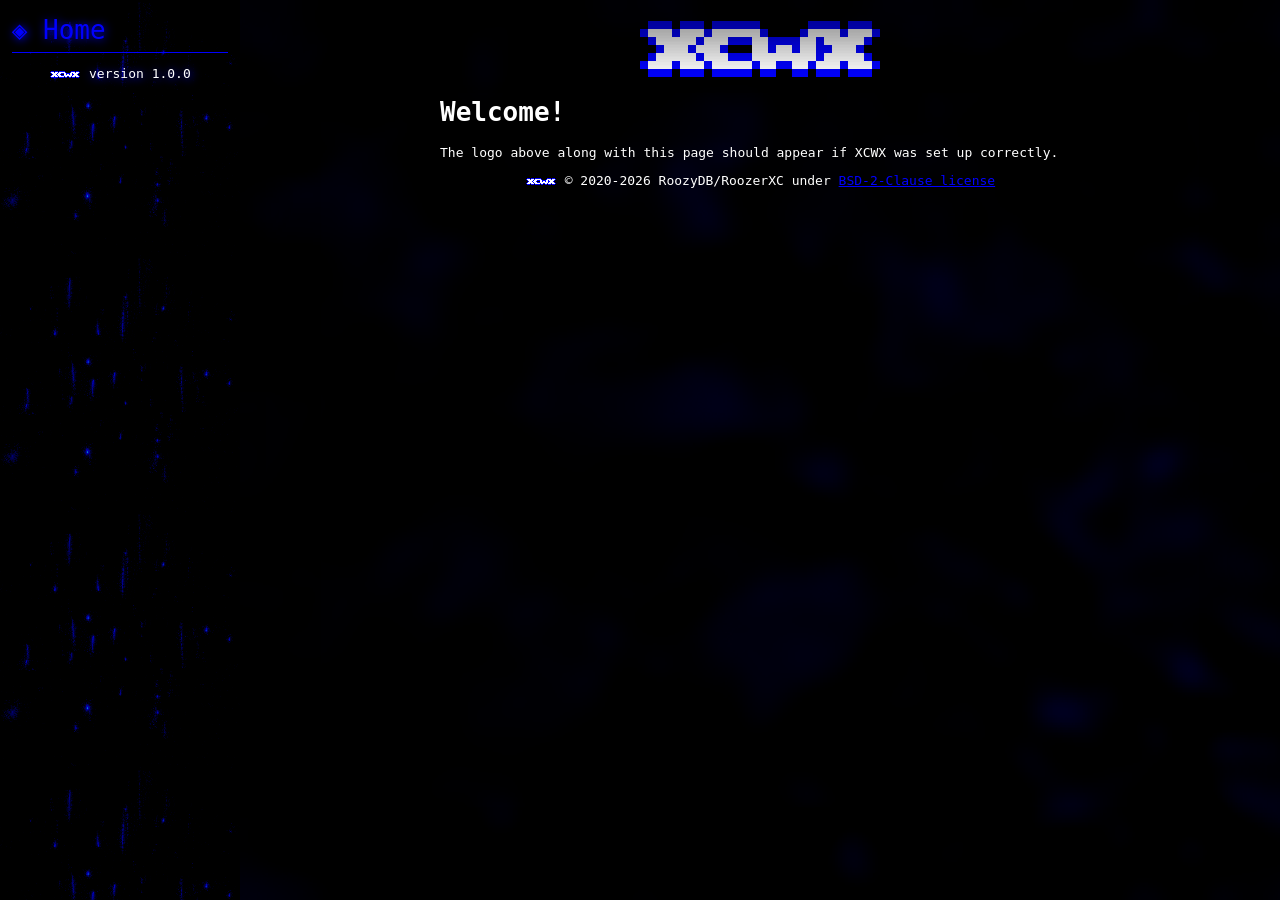
==== index.html @ df1dc816 "First version (1.0.0)" ====
<!--

    XCWX (RoozerXC Web eXperience)

    index.html | May 28th, 2026

-->

<!DOCTYPE html>
<html lang="en">
    <head>
        <title>My Website</title>
        <link href="style.css" rel="stylesheet" type="text/css">
        <link href="favicon.ico?v=2" rel="shortcut icon" type="image/x-icon" />

        <meta content="My Website" property="og:title" />
        <meta content="Using RoozerXC Web eXperience (HTML + CSS3)" property="og:description" />
        <meta content="https://example.com" property="og:url" />
        <meta content="bigicon.png" property="og:image" />
        <meta content="#0000ff" data-react-helmet="true" name="theme-color" />

        <meta name="viewport" content="width=device-width, initial-scale=1.0">
        <meta charset="utf-8">
    </head>

    <body>
        <div class="xcwx_engine">
            <div class="xcwx_sidebar">
                <iframe src="engine/sidebar.html" name="sidebar" scrolling="auto"></iframe>
            </div>
            <div class="xcwx_content">
                <iframe src="pages/home.html" name="content" scrolling="auto"></iframe>
            </div>
        </div>
    </body>
</html>
---- style.css ----
/*

    XCWX (RoozerXC Web eXperience)

    style.css | May 28th, 2026

    ----------------------------------

    Background color is #000000
    Accent/fgd color is #0000ff

*/

/* ----- Custom Scrollbar Color ----- */

::-webkit-scrollbar {
  background:          #000000;
}

::-webkit-scrollbar-thumb {
  background:          #0000ff;
}

/* ----------- Link Color ----------- */

a, a:link, a:visited, a:hover, a:active {
    color:             #0000ff;
}

/* ------- General HTML stuff ------- */

html, body {
    height:            100%;
    padding:           0;
    margin:            0;
    overflow:          hidden;
    scrollbar-color:   #0000ff #000000;
    image-rendering:   pixelated;
}

iframe {
    width:             100%;
    height:            100%;
    border:            none;
    display:           block;
    background-color:  #000000;
}

/* -------- Scrollbar Gutter -------- */

.element-class {
   scrollbar-gutter:   stable both-edges;
}

/* ---------- Div elements ---------- */

.xcwx_engine {
    display:           flex;
    height:            100%;
    overflow:          hidden;
}

.xcwx_sidebar {
    width:             240px;
    min-width:         240px;
    background-color:  #000000;
}

.xcwx_content {
    flex:              1;
    flex-grow:         1;
    min-width:         0;
    overflow:          hidden;
}
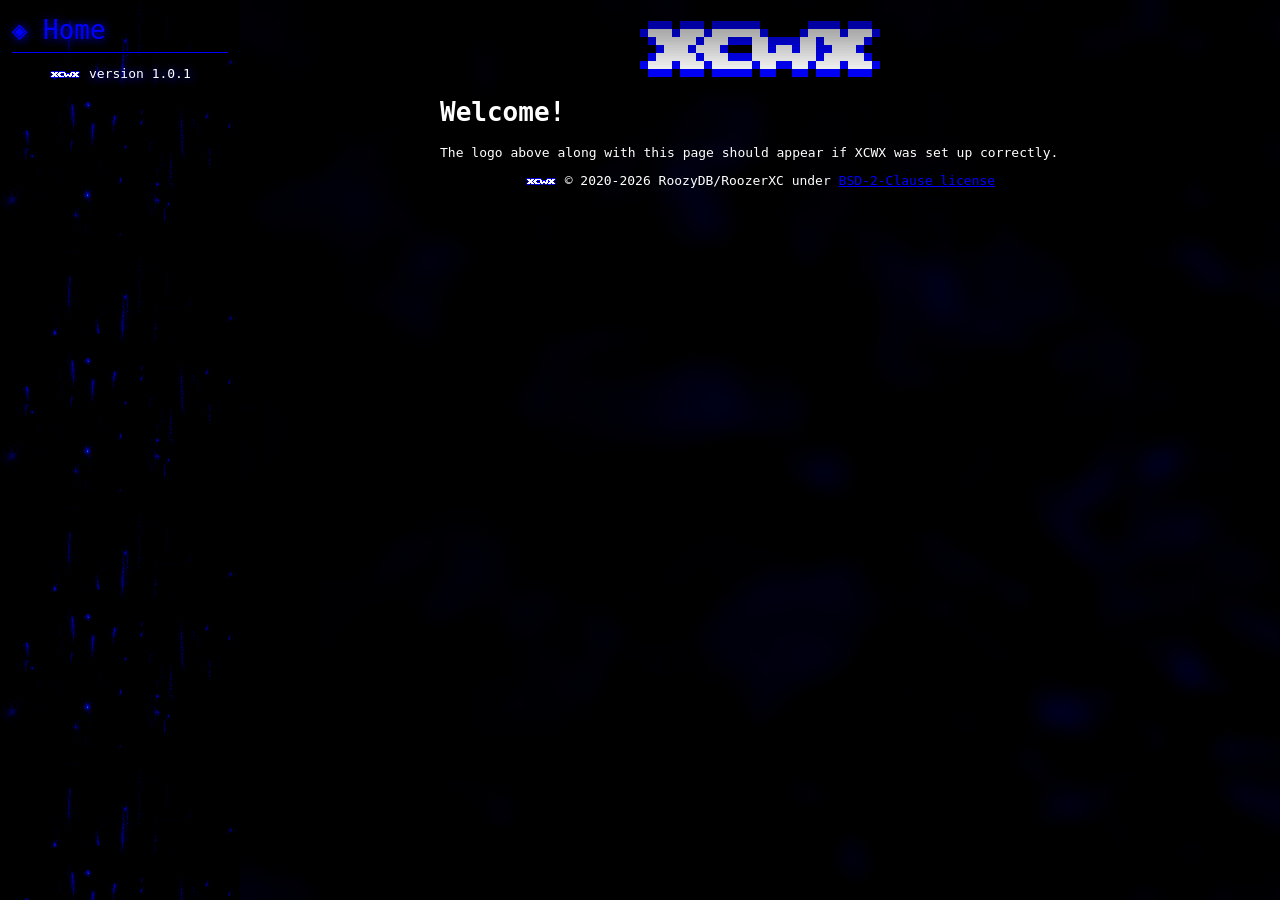
==== commit 0160dba8: "Minor fixes" ====
--- a/index.html
+++ b/index.html
@@ -10,24 +10,31 @@
 <html lang="en">
     <head>
         <title>My Website</title>
+
         <link href="style.css" rel="stylesheet" type="text/css">
-        <link href="favicon.ico?v=2" rel="shortcut icon" type="image/x-icon" />
 
+        <meta name="viewport" content="width=device-width, initial-scale=1.0">
+        <meta charset="utf-8">
+
+        <!-- Discord/Slack/etc. Embed -->
         <meta content="My Website" property="og:title" />
         <meta content="Using RoozerXC Web eXperience (HTML + CSS3)" property="og:description" />
         <meta content="https://example.com" property="og:url" />
         <meta content="bigicon.png" property="og:image" />
         <meta content="#0000ff" data-react-helmet="true" name="theme-color" />
 
-        <meta name="viewport" content="width=device-width, initial-scale=1.0">
-        <meta charset="utf-8">
+        <link href="favicon.ico?v=2" rel="shortcut icon" type="image/x-icon" />
     </head>
 
     <body>
+        <!-- Engine -->
         <div class="xcwx_engine">
+            <!-- Sidebar -->
             <div class="xcwx_sidebar">
                 <iframe src="engine/sidebar.html" name="sidebar" scrolling="auto"></iframe>
             </div>
+
+            <!-- Content -->
             <div class="xcwx_content">
                 <iframe src="pages/home.html" name="content" scrolling="auto"></iframe>
             </div>
